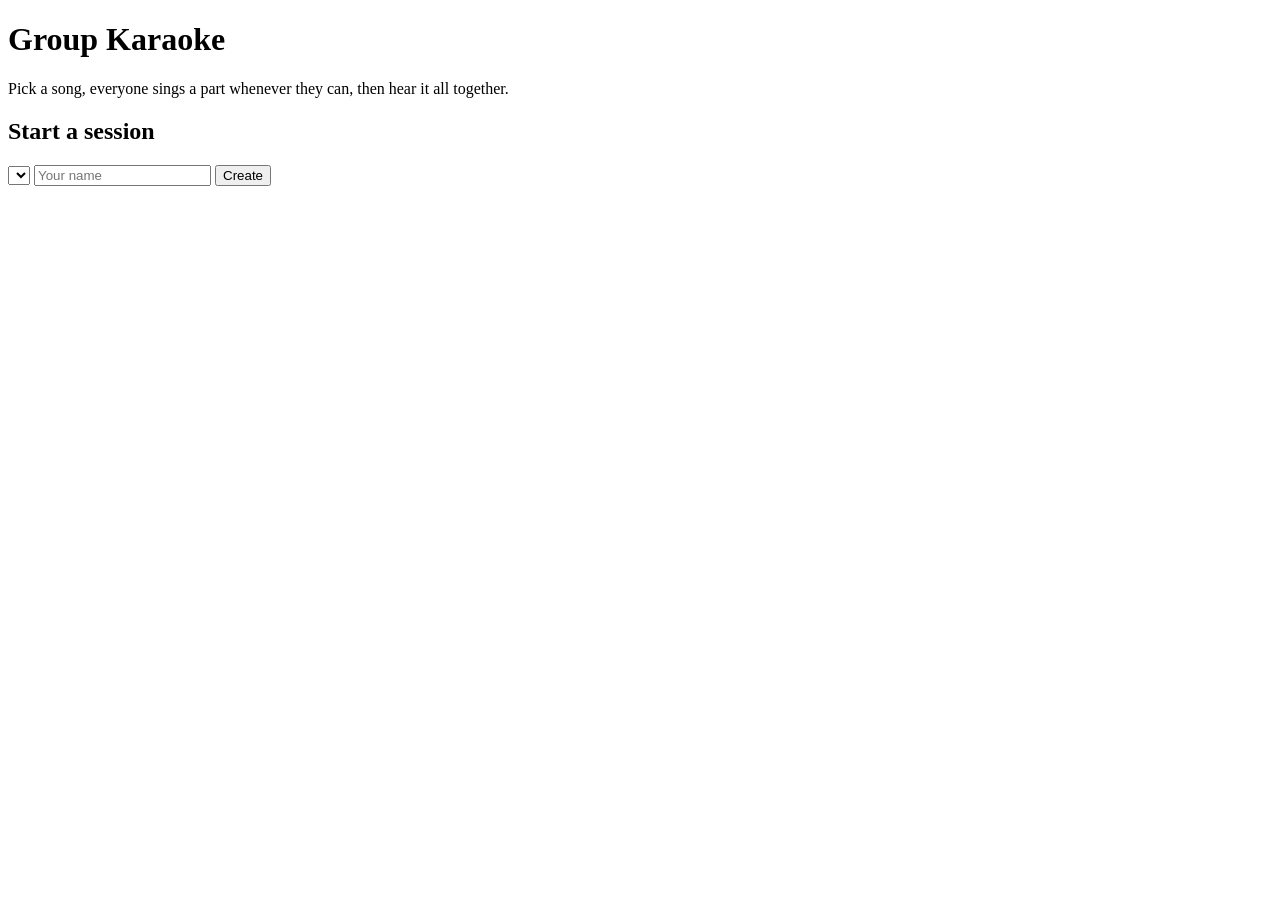
==== ui/index.html @ bf058de4 "Move the recordings domain into its own service that calls sessions over HTTP; remove the monolith a" ====
<!doctype html>
<html lang="en">
<head>
  <meta charset="utf-8">
  <meta name="viewport" content="width=device-width, initial-scale=1">
  <title>Group Karaoke</title>
  <link rel="stylesheet" href="/style.css">
</head>
<body>
  <main>
    <h1>Group Karaoke</h1>
    <p class="muted">Pick a song, everyone sings a part whenever they can, then hear it all together.</p>

    <div class="card">
      <h2>Start a session</h2>
      <form id="create-form">
        <select id="song" required></select>
        <input id="host-name" placeholder="Your name" maxlength="30" required>
        <button type="submit">Create</button>
      </form>
      <p id="error" class="error"></p>
    </div>
  </main>
  <script src="/api.js"></script>
  <script src="/home.js"></script>
</body>
</html>
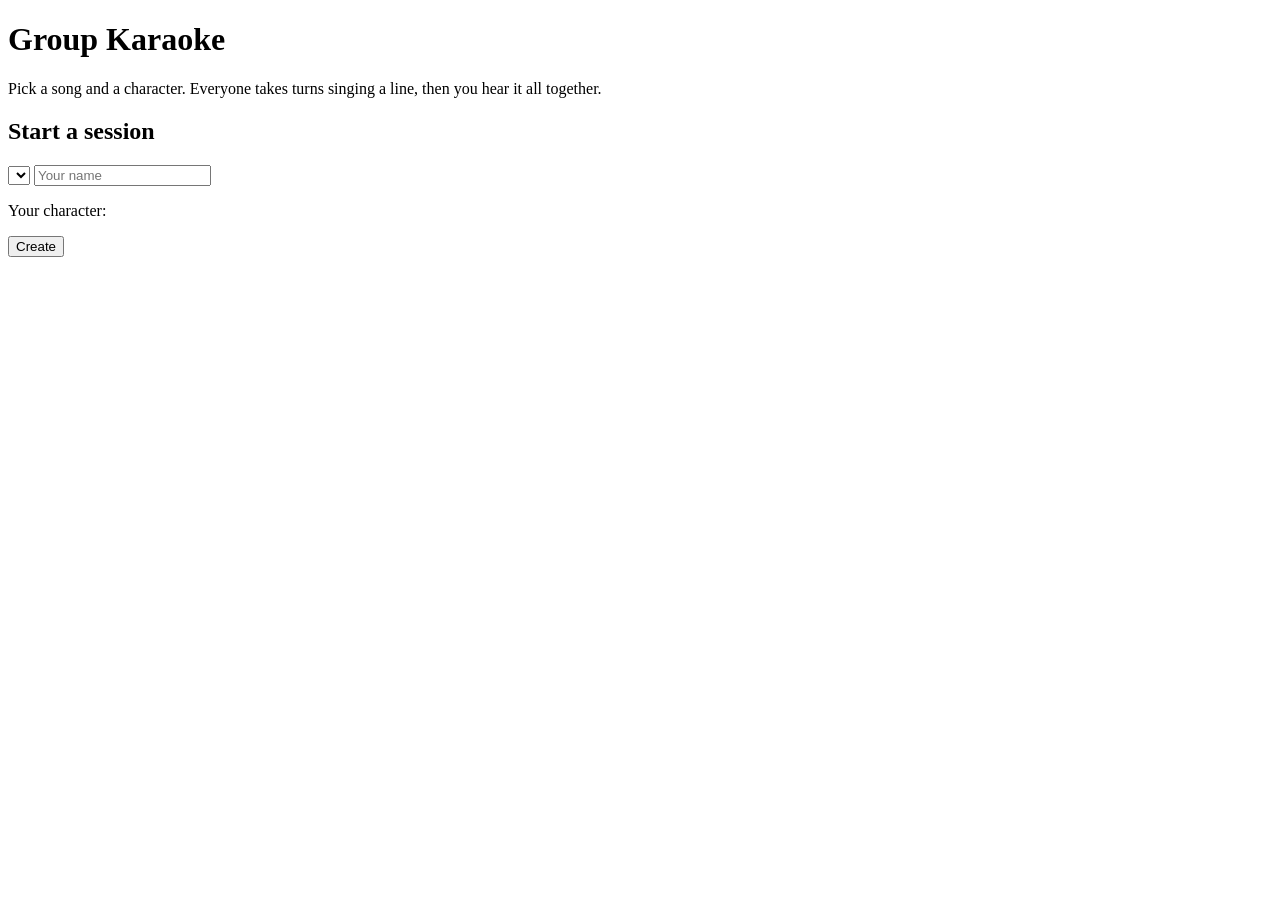
==== commit eac095b6: "Pick a character when creating or joining; show everyone around the table on the session page" ====
--- a/ui/index.html
+++ b/ui/index.html
@@ -9,19 +9,23 @@
 <body>
   <main>
     <h1>Group Karaoke</h1>
-    <p class="muted">Pick a song, everyone sings a part whenever they can, then hear it all together.</p>
+    <p class="muted">Pick a song and a character. Everyone takes turns singing a line, then you hear it all together.</p>
 
     <div class="card">
       <h2>Start a session</h2>
       <form id="create-form">
         <select id="song" required></select>
         <input id="host-name" placeholder="Your name" maxlength="30" required>
+        <p class="pick-label muted">Your character:</p>
+        <div id="character"></div>
         <button type="submit">Create</button>
       </form>
       <p id="error" class="error"></p>
     </div>
   </main>
+  <script src="/config.js"></script>
   <script src="/api.js"></script>
+  <script src="/characters.js"></script>
   <script src="/home.js"></script>
 </body>
 </html>
